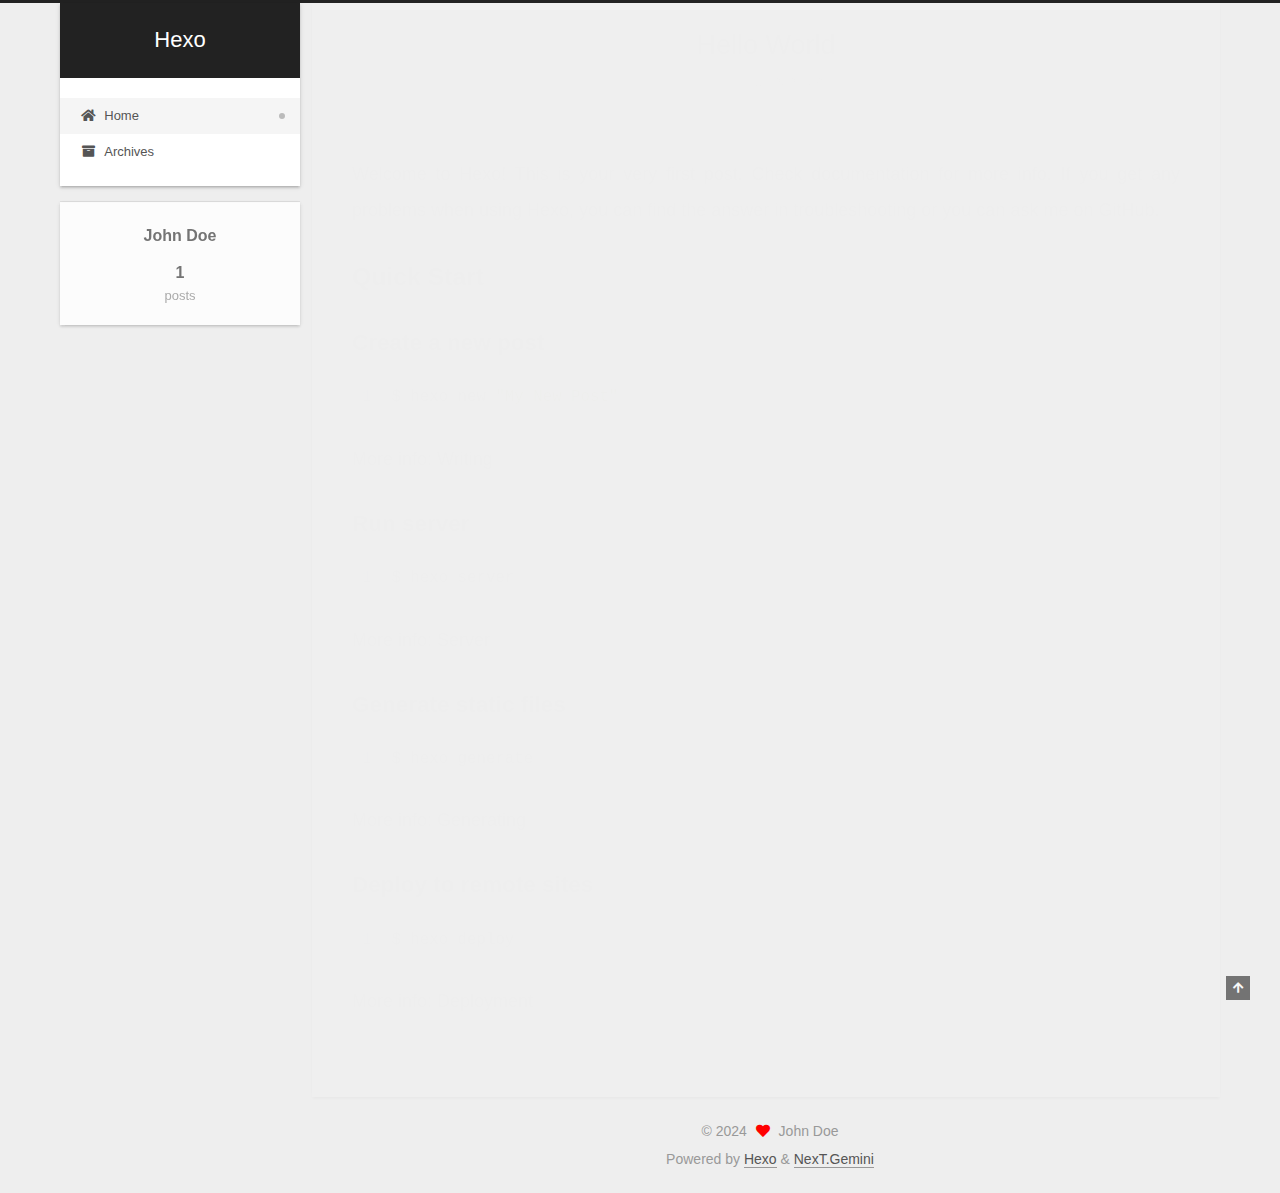
==== index.html @ 696be3f2 "Site updated: 2024-09-11 20:54:32" ====
<!DOCTYPE html>
<html lang="en">
<head>
  <meta charset="UTF-8">
<meta name="viewport" content="width=device-width, initial-scale=1, maximum-scale=2">
<meta name="theme-color" content="#222">
<meta name="generator" content="Hexo 7.3.0">
  <link rel="apple-touch-icon" sizes="180x180" href="/images/apple-touch-icon-next.png">
  <link rel="icon" type="image/png" sizes="32x32" href="/images/favicon-32x32-next.png">
  <link rel="icon" type="image/png" sizes="16x16" href="/images/favicon-16x16-next.png">
  <link rel="mask-icon" href="/images/logo.svg" color="#222">

<link rel="stylesheet" href="/css/main.css">


<link rel="stylesheet" href="/lib/font-awesome/css/all.min.css">

<script id="hexo-configurations">
    var NexT = window.NexT || {};
    var CONFIG = {"hostname":"example.com","root":"/","scheme":"Gemini","version":"7.8.0","exturl":false,"sidebar":{"position":"left","display":"post","padding":18,"offset":12,"onmobile":false},"copycode":{"enable":false,"show_result":false,"style":null},"back2top":{"enable":true,"sidebar":false,"scrollpercent":false},"bookmark":{"enable":false,"color":"#222","save":"auto"},"fancybox":false,"mediumzoom":false,"lazyload":false,"pangu":false,"comments":{"style":"tabs","active":null,"storage":true,"lazyload":false,"nav":null},"algolia":{"hits":{"per_page":10},"labels":{"input_placeholder":"Search for Posts","hits_empty":"We didn't find any results for the search: ${query}","hits_stats":"${hits} results found in ${time} ms"}},"localsearch":{"enable":false,"trigger":"auto","top_n_per_article":1,"unescape":false,"preload":false},"motion":{"enable":true,"async":false,"transition":{"post_block":"fadeIn","post_header":"slideDownIn","post_body":"slideDownIn","coll_header":"slideLeftIn","sidebar":"slideUpIn"}}};
  </script>

  <meta property="og:type" content="website">
<meta property="og:title" content="Hexo">
<meta property="og:url" content="http://example.com/index.html">
<meta property="og:site_name" content="Hexo">
<meta property="og:locale" content="en_US">
<meta property="article:author" content="John Doe">
<meta name="twitter:card" content="summary">

<link rel="canonical" href="http://example.com/">


<script id="page-configurations">
  // https://hexo.io/docs/variables.html
  CONFIG.page = {
    sidebar: "",
    isHome : true,
    isPost : false,
    lang   : 'en'
  };
</script>

  <title>Hexo</title>
  






  <noscript>
  <style>
  .use-motion .brand,
  .use-motion .menu-item,
  .sidebar-inner,
  .use-motion .post-block,
  .use-motion .pagination,
  .use-motion .comments,
  .use-motion .post-header,
  .use-motion .post-body,
  .use-motion .collection-header { opacity: initial; }

  .use-motion .site-title,
  .use-motion .site-subtitle {
    opacity: initial;
    top: initial;
  }

  .use-motion .logo-line-before i { left: initial; }
  .use-motion .logo-line-after i { right: initial; }
  </style>
</noscript>

</head>

<body itemscope itemtype="http://schema.org/WebPage">
  <div class="container use-motion">
    <div class="headband"></div>

    <header class="header" itemscope itemtype="http://schema.org/WPHeader">
      <div class="header-inner"><div class="site-brand-container">
  <div class="site-nav-toggle">
    <div class="toggle" aria-label="Toggle navigation bar">
      <span class="toggle-line toggle-line-first"></span>
      <span class="toggle-line toggle-line-middle"></span>
      <span class="toggle-line toggle-line-last"></span>
    </div>
  </div>

  <div class="site-meta">

    <a href="/" class="brand" rel="start">
      <span class="logo-line-before"><i></i></span>
      <h1 class="site-title">Hexo</h1>
      <span class="logo-line-after"><i></i></span>
    </a>
  </div>

  <div class="site-nav-right">
    <div class="toggle popup-trigger">
    </div>
  </div>
</div>




<nav class="site-nav">
  <ul id="menu" class="main-menu menu">
        <li class="menu-item menu-item-home">

    <a href="/" rel="section"><i class="fa fa-home fa-fw"></i>Home</a>

  </li>
        <li class="menu-item menu-item-archives">

    <a href="/archives/" rel="section"><i class="fa fa-archive fa-fw"></i>Archives</a>

  </li>
  </ul>
</nav>




</div>
    </header>

    
  <div class="back-to-top">
    <i class="fa fa-arrow-up"></i>
    <span>0%</span>
  </div>


    <main class="main">
      <div class="main-inner">
        <div class="content-wrap">
          

          <div class="content index posts-expand">
            
      
  
  
  <article itemscope itemtype="http://schema.org/Article" class="post-block" lang="en">
    <link itemprop="mainEntityOfPage" href="http://example.com/2024/09/11/hello-world/">

    <span hidden itemprop="author" itemscope itemtype="http://schema.org/Person">
      <meta itemprop="image" content="/images/avatar.gif">
      <meta itemprop="name" content="John Doe">
      <meta itemprop="description" content="">
    </span>

    <span hidden itemprop="publisher" itemscope itemtype="http://schema.org/Organization">
      <meta itemprop="name" content="Hexo">
    </span>
      <header class="post-header">
        <h2 class="post-title" itemprop="name headline">
          
            <a href="/2024/09/11/hello-world/" class="post-title-link" itemprop="url">Hello World</a>
        </h2>

        <div class="post-meta">
            <span class="post-meta-item">
              <span class="post-meta-item-icon">
                <i class="far fa-calendar"></i>
              </span>
              <span class="post-meta-item-text">Posted on</span>

              <time title="Created: 2024-09-11 19:58:13" itemprop="dateCreated datePublished" datetime="2024-09-11T19:58:13+08:00">2024-09-11</time>
            </span>

          

        </div>
      </header>

    
    
    
    <div class="post-body" itemprop="articleBody">

      
          <p>Welcome to <a target="_blank" rel="noopener" href="https://hexo.io/">Hexo</a>! This is your very first post. Check <a target="_blank" rel="noopener" href="https://hexo.io/docs/">documentation</a> for more info. If you get any problems when using Hexo, you can find the answer in <a target="_blank" rel="noopener" href="https://hexo.io/docs/troubleshooting.html">troubleshooting</a> or you can ask me on <a target="_blank" rel="noopener" href="https://github.com/hexojs/hexo/issues">GitHub</a>.</p>
<h2 id="Quick-Start"><a href="#Quick-Start" class="headerlink" title="Quick Start"></a>Quick Start</h2><h3 id="Create-a-new-post"><a href="#Create-a-new-post" class="headerlink" title="Create a new post"></a>Create a new post</h3><figure class="highlight bash"><table><tr><td class="gutter"><pre><span class="line">1</span><br></pre></td><td class="code"><pre><span class="line">$ hexo new <span class="string">&quot;My New Post&quot;</span></span><br></pre></td></tr></table></figure>

<p>More info: <a target="_blank" rel="noopener" href="https://hexo.io/docs/writing.html">Writing</a></p>
<h3 id="Run-server"><a href="#Run-server" class="headerlink" title="Run server"></a>Run server</h3><figure class="highlight bash"><table><tr><td class="gutter"><pre><span class="line">1</span><br></pre></td><td class="code"><pre><span class="line">$ hexo server</span><br></pre></td></tr></table></figure>

<p>More info: <a target="_blank" rel="noopener" href="https://hexo.io/docs/server.html">Server</a></p>
<h3 id="Generate-static-files"><a href="#Generate-static-files" class="headerlink" title="Generate static files"></a>Generate static files</h3><figure class="highlight bash"><table><tr><td class="gutter"><pre><span class="line">1</span><br></pre></td><td class="code"><pre><span class="line">$ hexo generate</span><br></pre></td></tr></table></figure>

<p>More info: <a target="_blank" rel="noopener" href="https://hexo.io/docs/generating.html">Generating</a></p>
<h3 id="Deploy-to-remote-sites"><a href="#Deploy-to-remote-sites" class="headerlink" title="Deploy to remote sites"></a>Deploy to remote sites</h3><figure class="highlight bash"><table><tr><td class="gutter"><pre><span class="line">1</span><br></pre></td><td class="code"><pre><span class="line">$ hexo deploy</span><br></pre></td></tr></table></figure>

<p>More info: <a target="_blank" rel="noopener" href="https://hexo.io/docs/one-command-deployment.html">Deployment</a></p>

      
    </div>

    
    
    
      <footer class="post-footer">
        <div class="post-eof"></div>
      </footer>
  </article>
  
  
  


  



          </div>
          

<script>
  window.addEventListener('tabs:register', () => {
    let { activeClass } = CONFIG.comments;
    if (CONFIG.comments.storage) {
      activeClass = localStorage.getItem('comments_active') || activeClass;
    }
    if (activeClass) {
      let activeTab = document.querySelector(`a[href="#comment-${activeClass}"]`);
      if (activeTab) {
        activeTab.click();
      }
    }
  });
  if (CONFIG.comments.storage) {
    window.addEventListener('tabs:click', event => {
      if (!event.target.matches('.tabs-comment .tab-content .tab-pane')) return;
      let commentClass = event.target.classList[1];
      localStorage.setItem('comments_active', commentClass);
    });
  }
</script>

        </div>
          
  
  <div class="toggle sidebar-toggle">
    <span class="toggle-line toggle-line-first"></span>
    <span class="toggle-line toggle-line-middle"></span>
    <span class="toggle-line toggle-line-last"></span>
  </div>

  <aside class="sidebar">
    <div class="sidebar-inner">

      <ul class="sidebar-nav motion-element">
        <li class="sidebar-nav-toc">
          Table of Contents
        </li>
        <li class="sidebar-nav-overview">
          Overview
        </li>
      </ul>

      <!--noindex-->
      <div class="post-toc-wrap sidebar-panel">
      </div>
      <!--/noindex-->

      <div class="site-overview-wrap sidebar-panel">
        <div class="site-author motion-element" itemprop="author" itemscope itemtype="http://schema.org/Person">
  <p class="site-author-name" itemprop="name">John Doe</p>
  <div class="site-description" itemprop="description"></div>
</div>
<div class="site-state-wrap motion-element">
  <nav class="site-state">
      <div class="site-state-item site-state-posts">
          <a href="/archives/">
        
          <span class="site-state-item-count">1</span>
          <span class="site-state-item-name">posts</span>
        </a>
      </div>
  </nav>
</div>



      </div>

    </div>
  </aside>
  <div id="sidebar-dimmer"></div>


      </div>
    </main>

    <footer class="footer">
      <div class="footer-inner">
        

        

<div class="copyright">
  
  &copy; 
  <span itemprop="copyrightYear">2024</span>
  <span class="with-love">
    <i class="fa fa-heart"></i>
  </span>
  <span class="author" itemprop="copyrightHolder">John Doe</span>
</div>
  <div class="powered-by">Powered by <a href="https://hexo.io/" class="theme-link" rel="noopener" target="_blank">Hexo</a> & <a href="https://theme-next.org/" class="theme-link" rel="noopener" target="_blank">NexT.Gemini</a>
  </div>

        








      </div>
    </footer>
  </div>

  
  <script src="/lib/anime.min.js"></script>
  <script src="/lib/velocity/velocity.min.js"></script>
  <script src="/lib/velocity/velocity.ui.min.js"></script>

<script src="/js/utils.js"></script>

<script src="/js/motion.js"></script>


<script src="/js/schemes/pisces.js"></script>


<script src="/js/next-boot.js"></script>




  















  

  

</body>
</html>
---- css/main.css ----
:root {
  --body-bg-color: #eee;
  --content-bg-color: #fff;
  --card-bg-color: #f5f5f5;
  --text-color: #555;
  --blockquote-color: #666;
  --link-color: #555;
  --link-hover-color: #222;
  --brand-color: #fff;
  --brand-hover-color: #fff;
  --table-row-odd-bg-color: #f9f9f9;
  --table-row-hover-bg-color: #f5f5f5;
  --menu-item-bg-color: #f5f5f5;
  --btn-default-bg: #fff;
  --btn-default-color: #555;
  --btn-default-border-color: #555;
  --btn-default-hover-bg: #222;
  --btn-default-hover-color: #fff;
  --btn-default-hover-border-color: #222;
}
html {
  line-height: 1.15; /* 1 */
  -webkit-text-size-adjust: 100%; /* 2 */
}
body {
  margin: 0;
}
main {
  display: block;
}
h1 {
  font-size: 2em;
  margin: 0.67em 0;
}
hr {
  box-sizing: content-box; /* 1 */
  height: 0; /* 1 */
  overflow: visible; /* 2 */
}
pre {
  font-family: monospace, monospace; /* 1 */
  font-size: 1em; /* 2 */
}
a {
  background: transparent;
}
abbr[title] {
  border-bottom: none; /* 1 */
  text-decoration: underline; /* 2 */
  text-decoration: underline dotted; /* 2 */
}
b,
strong {
  font-weight: bolder;
}
code,
kbd,
samp {
  font-family: monospace, monospace; /* 1 */
  font-size: 1em; /* 2 */
}
small {
  font-size: 80%;
}
sub,
sup {
  font-size: 75%;
  line-height: 0;
  position: relative;
  vertical-align: baseline;
}
sub {
  bottom: -0.25em;
}
sup {
  top: -0.5em;
}
img {
  border-style: none;
}
button,
input,
optgroup,
select,
textarea {
  font-family: inherit; /* 1 */
  font-size: 100%; /* 1 */
  line-height: 1.15; /* 1 */
  margin: 0; /* 2 */
}
button,
input {
/* 1 */
  overflow: visible;
}
button,
select {
/* 1 */
  text-transform: none;
}
button,
[type='button'],
[type='reset'],
[type='submit'] {
  -webkit-appearance: button;
}
button::-moz-focus-inner,
[type='button']::-moz-focus-inner,
[type='reset']::-moz-focus-inner,
[type='submit']::-moz-focus-inner {
  border-style: none;
  padding: 0;
}
button:-moz-focusring,
[type='button']:-moz-focusring,
[type='reset']:-moz-focusring,
[type='submit']:-moz-focusring {
  outline: 1px dotted ButtonText;
}
fieldset {
  padding: 0.35em 0.75em 0.625em;
}
legend {
  box-sizing: border-box; /* 1 */
  color: inherit; /* 2 */
  display: table; /* 1 */
  max-width: 100%; /* 1 */
  padding: 0; /* 3 */
  white-space: normal; /* 1 */
}
progress {
  vertical-align: baseline;
}
textarea {
  overflow: auto;
}
[type='checkbox'],
[type='radio'] {
  box-sizing: border-box; /* 1 */
  padding: 0; /* 2 */
}
[type='number']::-webkit-inner-spin-button,
[type='number']::-webkit-outer-spin-button {
  height: auto;
}
[type='search'] {
  outline-offset: -2px; /* 2 */
  -webkit-appearance: textfield; /* 1 */
}
[type='search']::-webkit-search-decoration {
  -webkit-appearance: none;
}
::-webkit-file-upload-button {
  font: inherit; /* 2 */
  -webkit-appearance: button; /* 1 */
}
details {
  display: block;
}
summary {
  display: list-item;
}
template {
  display: none;
}
[hidden] {
  display: none;
}
::selection {
  background: #262a30;
  color: #eee;
}
html,
body {
  height: 100%;
}
body {
  background: var(--body-bg-color);
  color: var(--text-color);
  font-family: 'Lato', "PingFang SC", "Microsoft YaHei", sans-serif;
  font-size: 1em;
  line-height: 2;
}
@media (max-width: 991px) {
  body {
    padding-left: 0 !important;
    padding-right: 0 !important;
  }
}
h1,
h2,
h3,
h4,
h5,
h6 {
  font-family: 'Lato', "PingFang SC", "Microsoft YaHei", sans-serif;
  font-weight: bold;
  line-height: 1.5;
  margin: 20px 0 15px;
}
h1 {
  font-size: 1.5em;
}
h2 {
  font-size: 1.375em;
}
h3 {
  font-size: 1.25em;
}
h4 {
  font-size: 1.125em;
}
h5 {
  font-size: 1em;
}
h6 {
  font-size: 0.875em;
}
p {
  margin: 0 0 20px 0;
}
a,
span.exturl {
  border-bottom: 1px solid #999;
  color: var(--link-color);
  outline: 0;
  text-decoration: none;
  overflow-wrap: break-word;
  word-wrap: break-word;
  cursor: pointer;
}
a:hover,
span.exturl:hover {
  border-bottom-color: var(--link-hover-color);
  color: var(--link-hover-color);
}
iframe,
img,
video {
  display: block;
  margin-left: auto;
  margin-right: auto;
  max-width: 100%;
}
hr {
  background-image: repeating-linear-gradient(-45deg, #ddd, #ddd 4px, transparent 4px, transparent 8px);
  border: 0;
  height: 3px;
  margin: 40px 0;
}
blockquote {
  border-left: 4px solid #ddd;
  color: var(--blockquote-color);
  margin: 0;
  padding: 0 15px;
}
blockquote cite::before {
  content: '-';
  padding: 0 5px;
}
dt {
  font-weight: bold;
}
dd {
  margin: 0;
  padding: 0;
}
kbd {
  background-color: #f5f5f5;
  background-image: linear-gradient(#eee, #fff, #eee);
  border: 1px solid #ccc;
  border-radius: 0.2em;
  box-shadow: 0.1em 0.1em 0.2em rgba(0,0,0,0.1);
  color: #555;
  font-family: inherit;
  padding: 0.1em 0.3em;
  white-space: nowrap;
}
.table-container {
  overflow: auto;
}
table {
  border-collapse: collapse;
  border-spacing: 0;
  font-size: 0.875em;
  margin: 0 0 20px 0;
  width: 100%;
}
tbody tr:nth-of-type(odd) {
  background: var(--table-row-odd-bg-color);
}
tbody tr:hover {
  background: var(--table-row-hover-bg-color);
}
caption,
th,
td {
  font-weight: normal;
  padding: 8px;
  vertical-align: middle;
}
th,
td {
  border: 1px solid #ddd;
  border-bottom: 3px solid #ddd;
}
th {
  font-weight: 700;
  padding-bottom: 10px;
}
td {
  border-bottom-width: 1px;
}
.btn {
  background: var(--btn-default-bg);
  border: 2px solid var(--btn-default-border-color);
  border-radius: 2px;
  color: var(--btn-default-color);
  display: inline-block;
  font-size: 0.875em;
  line-height: 2;
  padding: 0 20px;
  text-decoration: none;
  transition-property: background-color;
  transition-delay: 0s;
  transition-duration: 0.2s;
  transition-timing-function: ease-in-out;
}
.btn:hover {
  background: var(--btn-default-hover-bg);
  border-color: var(--btn-default-hover-border-color);
  color: var(--btn-default-hover-color);
}
.btn + .btn {
  margin: 0 0 8px 8px;
}
.btn .fa-fw {
  text-align: left;
  width: 1.285714285714286em;
}
.toggle {
  line-height: 0;
}
.toggle .toggle-line {
  background: #fff;
  display: inline-block;
  height: 2px;
  left: 0;
  position: relative;
  top: 0;
  transition: all 0.4s;
  vertical-align: top;
  width: 100%;
}
.toggle .toggle-line:not(:first-child) {
  margin-top: 3px;
}
.toggle.toggle-arrow .toggle-line-first {
  left: 50%;
  top: 2px;
  transform: rotate(45deg);
  width: 50%;
}
.toggle.toggle-arrow .toggle-line-middle {
  left: 2px;
  width: 90%;
}
.toggle.toggle-arrow .toggle-line-last {
  left: 50%;
  top: -2px;
  transform: rotate(-45deg);
  width: 50%;
}
.toggle.toggle-close .toggle-line-first {
  transform: rotate(-45deg);
  top: 5px;
}
.toggle.toggle-close .toggle-line-middle {
  opacity: 0;
}
.toggle.toggle-close .toggle-line-last {
  transform: rotate(45deg);
  top: -5px;
}
.highlight,
pre {
  background: #f7f7f7;
  color: #4d4d4c;
  line-height: 1.6;
  margin: 0 auto 20px;
}
pre,
code {
  font-family: consolas, Menlo, monospace, "PingFang SC", "Microsoft YaHei";
}
code {
  background: #eee;
  border-radius: 3px;
  color: #555;
  padding: 2px 4px;
  overflow-wrap: break-word;
  word-wrap: break-word;
}
.highlight *::selection {
  background: #d6d6d6;
}
.highlight pre {
  border: 0;
  margin: 0;
  padding: 10px 0;
}
.highlight table {
  border: 0;
  margin: 0;
  width: auto;
}
.highlight td {
  border: 0;
  padding: 0;
}
.highlight figcaption {
  background: #eff2f3;
  color: #4d4d4c;
  display: flex;
  font-size: 0.875em;
  justify-content: space-between;
  line-height: 1.2;
  padding: 0.5em;
}
.highlight figcaption a {
  color: #4d4d4c;
}
.highlight figcaption a:hover {
  border-bottom-color: #4d4d4c;
}
.highlight .gutter {
  -moz-user-select: none;
  -ms-user-select: none;
  -webkit-user-select: none;
  user-select: none;
}
.highlight .gutter pre {
  background: #eff2f3;
  color: #869194;
  padding-left: 10px;
  padding-right: 10px;
  text-align: right;
}
.highlight .code pre {
  background: #f7f7f7;
  padding-left: 10px;
  width: 100%;
}
.gist table {
  width: auto;
}
.gist table td {
  border: 0;
}
pre {
  overflow: auto;
  padding: 10px;
}
pre code {
  background: none;
  color: #4d4d4c;
  font-size: 0.875em;
  padding: 0;
  text-shadow: none;
}
pre .deletion {
  background: #fdd;
}
pre .addition {
  background: #dfd;
}
pre .meta {
  color: #eab700;
  -moz-user-select: none;
  -ms-user-select: none;
  -webkit-user-select: none;
  user-select: none;
}
pre .comment {
  color: #8e908c;
}
pre .variable,
pre .attribute,
pre .tag,
pre .name,
pre .regexp,
pre .ruby .constant,
pre .xml .tag .title,
pre .xml .pi,
pre .xml .doctype,
pre .html .doctype,
pre .css .id,
pre .css .class,
pre .css .pseudo {
  color: #c82829;
}
pre .number,
pre .preprocessor,
pre .built_in,
pre .builtin-name,
pre .literal,
pre .params,
pre .constant,
pre .command {
  color: #f5871f;
}
pre .ruby .class .title,
pre .css .rules .attribute,
pre .string,
pre .symbol,
pre .value,
pre .inheritance,
pre .header,
pre .ruby .symbol,
pre .xml .cdata,
pre .special,
pre .formula {
  color: #718c00;
}
pre .title,
pre .css .hexcolor {
  color: #3e999f;
}
pre .function,
pre .python .decorator,
pre .python .title,
pre .ruby .function .title,
pre .ruby .title .keyword,
pre .perl .sub,
pre .javascript .title,
pre .coffeescript .title {
  color: #4271ae;
}
pre .keyword,
pre .javascript .function {
  color: #8959a8;
}
.blockquote-center {
  border-left: none;
  margin: 40px 0;
  padding: 0;
  position: relative;
  text-align: center;
}
.blockquote-center .fa {
  display: block;
  opacity: 0.6;
  position: absolute;
  width: 100%;
}
.blockquote-center .fa-quote-left {
  border-top: 1px solid #ccc;
  text-align: left;
  top: -20px;
}
.blockquote-center .fa-quote-right {
  border-bottom: 1px solid #ccc;
  text-align: right;
  bottom: -20px;
}
.blockquote-center p,
.blockquote-center div {
  text-align: center;
}
.post-body .group-picture img {
  margin: 0 auto;
  padding: 0 3px;
}
.group-picture-row {
  margin-bottom: 6px;
  overflow: hidden;
}
.group-picture-column {
  float: left;
  margin-bottom: 10px;
}
.post-body .label {
  color: #555;
  display: inline;
  padding: 0 2px;
}
.post-body .label.default {
  background: #f0f0f0;
}
.post-body .label.primary {
  background: #efe6f7;
}
.post-body .label.info {
  background: #e5f2f8;
}
.post-body .label.success {
  background: #e7f4e9;
}
.post-body .label.warning {
  background: #fcf6e1;
}
.post-body .label.danger {
  background: #fae8eb;
}
.post-body .tabs {
  margin-bottom: 20px;
}
.post-body .tabs,
.tabs-comment {
  display: block;
  padding-top: 10px;
  position: relative;
}
.post-body .tabs ul.nav-tabs,
.tabs-comment ul.nav-tabs {
  display: flex;
  flex-wrap: wrap;
  margin: 0;
  margin-bottom: -1px;
  padding: 0;
}
@media (max-width: 413px) {
  .post-body .tabs ul.nav-tabs,
  .tabs-comment ul.nav-tabs {
    display: block;
    margin-bottom: 5px;
  }
}
.post-body .tabs ul.nav-tabs li.tab,
.tabs-comment ul.nav-tabs li.tab {
  border-bottom: 1px solid #ddd;
  border-left: 1px solid transparent;
  border-right: 1px solid transparent;
  border-top: 3px solid transparent;
  flex-grow: 1;
  list-style-type: none;
  border-radius: 0 0 0 0;
}
@media (max-width: 413px) {
  .post-body .tabs ul.nav-tabs li.tab,
  .tabs-comment ul.nav-tabs li.tab {
    border-bottom: 1px solid transparent;
    border-left: 3px solid transparent;
    border-right: 1px solid transparent;
    border-top: 1px solid transparent;
  }
}
@media (max-width: 413px) {
  .post-body .tabs ul.nav-tabs li.tab,
  .tabs-comment ul.nav-tabs li.tab {
    border-radius: 0;
  }
}
.post-body .tabs ul.nav-tabs li.tab a,
.tabs-comment ul.nav-tabs li.tab a {
  border-bottom: initial;
  display: block;
  line-height: 1.8;
  outline: 0;
  padding: 0.25em 0.75em;
  text-align: center;
  transition-delay: 0s;
  transition-duration: 0.2s;
  transition-timing-function: ease-out;
}
.post-body .tabs ul.nav-tabs li.tab a i,
.tabs-comment ul.nav-tabs li.tab a i {
  width: 1.285714285714286em;
}
.post-body .tabs ul.nav-tabs li.tab.active,
.tabs-comment ul.nav-tabs li.tab.active {
  border-bottom: 1px solid transparent;
  border-left: 1px solid #ddd;
  border-right: 1px solid #ddd;
  border-top: 3px solid #fc6423;
}
@media (max-width: 413px) {
  .post-body .tabs ul.nav-tabs li.tab.active,
  .tabs-comment ul.nav-tabs li.tab.active {
    border-bottom: 1px solid #ddd;
    border-left: 3px solid #fc6423;
    border-right: 1px solid #ddd;
    border-top: 1px solid #ddd;
  }
}
.post-body .tabs ul.nav-tabs li.tab.active a,
.tabs-comment ul.nav-tabs li.tab.active a {
  color: var(--link-color);
  cursor: default;
}
.post-body .tabs .tab-content .tab-pane,
.tabs-comment .tab-content .tab-pane {
  border: 1px solid #ddd;
  border-top: 0;
  padding: 20px 20px 0 20px;
  border-radius: 0;
}
.post-body .tabs .tab-content .tab-pane:not(.active),
.tabs-comment .tab-content .tab-pane:not(.active) {
  display: none;
}
.post-body .tabs .tab-content .tab-pane.active,
.tabs-comment .tab-content .tab-pane.active {
  display: block;
}
.post-body .tabs .tab-content .tab-pane.active:nth-of-type(1),
.tabs-comment .tab-content .tab-pane.active:nth-of-type(1) {
  border-radius: 0 0 0 0;
}
@media (max-width: 413px) {
  .post-body .tabs .tab-content .tab-pane.active:nth-of-type(1),
  .tabs-comment .tab-content .tab-pane.active:nth-of-type(1) {
    border-radius: 0;
  }
}
.post-body .note {
  border-radius: 3px;
  margin-bottom: 20px;
  padding: 1em;
  position: relative;
  border: 1px solid #eee;
  border-left-width: 5px;
}
.post-body .note h2,
.post-body .note h3,
.post-body .note h4,
.post-body .note h5,
.post-body .note h6 {
  margin-top: 0;
  border-bottom: initial;
  margin-bottom: 0;
  padding-top: 0;
}
.post-body .note p:first-child,
.post-body .note ul:first-child,
.post-body .note ol:first-child,
.post-body .note table:first-child,
.post-body .note pre:first-child,
.post-body .note blockquote:first-child,
.post-body .note img:first-child {
  margin-top: 0;
}
.post-body .note p:last-child,
.post-body .note ul:last-child,
.post-body .note ol:last-child,
.post-body .note table:last-child,
.post-body .note pre:last-child,
.post-body .note blockquote:last-child,
.post-body .note img:last-child {
  margin-bottom: 0;
}
.post-body .note.default {
  border-left-color: #777;
}
.post-body .note.default h2,
.post-body .note.default h3,
.post-body .note.default h4,
.post-body .note.default h5,
.post-body .note.default h6 {
  color: #777;
}
.post-body .note.primary {
  border-left-color: #6f42c1;
}
.post-body .note.primary h2,
.post-body .note.primary h3,
.post-body .note.primary h4,
.post-body .note.primary h5,
.post-body .note.primary h6 {
  color: #6f42c1;
}
.post-body .note.info {
  border-left-color: #428bca;
}
.post-body .note.info h2,
.post-body .note.info h3,
.post-body .note.info h4,
.post-body .note.info h5,
.post-body .note.info h6 {
  color: #428bca;
}
.post-body .note.success {
  border-left-color: #5cb85c;
}
.post-body .note.success h2,
.post-body .note.success h3,
.post-body .note.success h4,
.post-body .note.success h5,
.post-body .note.success h6 {
  color: #5cb85c;
}
.post-body .note.warning {
  border-left-color: #f0ad4e;
}
.post-body .note.warning h2,
.post-body .note.warning h3,
.post-body .note.warning h4,
.post-body .note.warning h5,
.post-body .note.warning h6 {
  color: #f0ad4e;
}
.post-body .note.danger {
  border-left-color: #d9534f;
}
.post-body .note.danger h2,
.post-body .note.danger h3,
.post-body .note.danger h4,
.post-body .note.danger h5,
.post-body .note.danger h6 {
  color: #d9534f;
}
.pagination .prev,
.pagination .next,
.pagination .page-number,
.pagination .space {
  display: inline-block;
  margin: 0 10px;
  padding: 0 11px;
  position: relative;
  top: -1px;
}
@media (max-width: 767px) {
  .pagination .prev,
  .pagination .next,
  .pagination .page-number,
  .pagination .space {
    margin: 0 5px;
  }
}
.pagination {
  border-top: 1px solid #eee;
  margin: 120px 0 0;
  text-align: center;
}
.pagination .prev,
.pagination .next,
.pagination .page-number {
  border-bottom: 0;
  border-top: 1px solid #eee;
  transition-property: border-color;
  transition-delay: 0s;
  transition-duration: 0.2s;
  transition-timing-function: ease-in-out;
}
.pagination .prev:hover,
.pagination .next:hover,
.pagination .page-number:hover {
  border-top-color: #222;
}
.pagination .space {
  margin: 0;
  padding: 0;
}
.pagination .prev {
  margin-left: 0;
}
.pagination .next {
  margin-right: 0;
}
.pagination .page-number.current {
  background: #ccc;
  border-top-color: #ccc;
  color: #fff;
}
@media (max-width: 767px) {
  .pagination {
    border-top: none;
  }
  .pagination .prev,
  .pagination .next,
  .pagination .page-number {
    border-bottom: 1px solid #eee;
    border-top: 0;
    margin-bottom: 10px;
    padding: 0 10px;
  }
  .pagination .prev:hover,
  .pagination .next:hover,
  .pagination .page-number:hover {
    border-bottom-color: #222;
  }
}
.comments {
  margin-top: 60px;
  overflow: hidden;
}
.comment-button-group {
  display: flex;
  flex-wrap: wrap-reverse;
  justify-content: center;
  margin: 1em 0;
}
.comment-button-group .comment-button {
  margin: 0.1em 0.2em;
}
.comment-button-group .comment-button.active {
  background: var(--btn-default-hover-bg);
  border-color: var(--btn-default-hover-border-color);
  color: var(--btn-default-hover-color);
}
.comment-position {
  display: none;
}
.comment-position.active {
  display: block;
}
.tabs-comment {
  background: var(--content-bg-color);
  margin-top: 4em;
  padding-top: 0;
}
.tabs-comment .comments {
  border: 0;
  box-shadow: none;
  margin-top: 0;
  padding-top: 0;
}
.container {
  min-height: 100%;
  position: relative;
}
.main-inner {
  margin: 0 auto;
  width: calc(100% - 20px);
}
@media (min-width: 1200px) {
  .main-inner {
    width: 1160px;
  }
}
@media (min-width: 1600px) {
  .main-inner {
    width: 73%;
  }
}
@media (max-width: 767px) {
  .content-wrap {
    padding: 0 20px;
  }
}
.header {
  background: transparent;
}
.header-inner {
  margin: 0 auto;
  width: calc(100% - 20px);
}
@media (min-width: 1200px) {
  .header-inner {
    width: 1160px;
  }
}
@media (min-width: 1600px) {
  .header-inner {
    width: 73%;
  }
}
.site-brand-container {
  display: flex;
  flex-shrink: 0;
  padding: 0 10px;
}
.headband {
  background: #222;
  height: 3px;
}
.site-meta {
  flex-grow: 1;
  text-align: center;
}
@media (max-width: 767px) {
  .site-meta {
    text-align: center;
  }
}
.brand {
  border-bottom: none;
  color: var(--brand-color);
  display: inline-block;
  line-height: 1.375em;
  padding: 0 40px;
  position: relative;
}
.brand:hover {
  color: var(--brand-hover-color);
}
.site-title {
  font-family: 'Lato', "PingFang SC", "Microsoft YaHei", sans-serif;
  font-size: 1.375em;
  font-weight: normal;
  margin: 0;
}
.site-subtitle {
  color: #ddd;
  font-size: 0.8125em;
  margin: 10px 0;
}
.use-motion .brand {
  opacity: 0;
}
.use-motion .site-title,
.use-motion .site-subtitle,
.use-motion .custom-logo-image {
  opacity: 0;
  position: relative;
  top: -10px;
}
.site-nav-toggle,
.site-nav-right {
  display: none;
}
@media (max-width: 767px) {
  .site-nav-toggle,
  .site-nav-right {
    display: flex;
    flex-direction: column;
    justify-content: center;
  }
}
.site-nav-toggle .toggle,
.site-nav-right .toggle {
  color: var(--text-color);
  padding: 10px;
  width: 22px;
}
.site-nav-toggle .toggle .toggle-line,
.site-nav-right .toggle .toggle-line {
  background: var(--text-color);
  border-radius: 1px;
}
.site-nav {
  display: block;
}
@media (max-width: 767px) {
  .site-nav {
    clear: both;
    display: none;
  }
}
.site-nav.site-nav-on {
  display: block;
}
.menu {
  margin-top: 20px;
  padding-left: 0;
  text-align: center;
}
.menu-item {
  display: inline-block;
  list-style: none;
  margin: 0 10px;
}
@media (max-width: 767px) {
  .menu-item {
    display: block;
    margin-top: 10px;
  }
  .menu-item.menu-item-search {
    display: none;
  }
}
.menu-item a,
.menu-item span.exturl {
  border-bottom: 0;
  display: block;
  font-size: 0.8125em;
  transition-property: border-color;
  transition-delay: 0s;
  transition-duration: 0.2s;
  transition-timing-function: ease-in-out;
}
@media (hover: none) {
  .menu-item a:hover,
  .menu-item span.exturl:hover {
    border-bottom-color: transparent !important;
  }
}
.menu-item .fa,
.menu-item .fab,
.menu-item .far,
.menu-item .fas {
  margin-right: 8px;
}
.menu-item .badge {
  display: inline-block;
  font-weight: bold;
  line-height: 1;
  margin-left: 0.35em;
  margin-top: 0.35em;
  text-align: center;
  white-space: nowrap;
}
@media (max-width: 767px) {
  .menu-item .badge {
    float: right;
    margin-left: 0;
  }
}
.menu-item-active a,
.menu .menu-item a:hover,
.menu .menu-item span.exturl:hover {
  background: var(--menu-item-bg-color);
}
.use-motion .menu-item {
  opacity: 0;
}
.sidebar {
  background: #222;
  bottom: 0;
  box-shadow: inset 0 2px 6px #000;
  position: fixed;
  top: 0;
}
@media (max-width: 991px) {
  .sidebar {
    display: none;
  }
}
.sidebar-inner {
  color: #999;
  padding: 18px 10px;
  text-align: center;
}
.cc-license {
  margin-top: 10px;
  text-align: center;
}
.cc-license .cc-opacity {
  border-bottom: none;
  opacity: 0.7;
}
.cc-license .cc-opacity:hover {
  opacity: 0.9;
}
.cc-license img {
  display: inline-block;
}
.site-author-image {
  border: 1px solid #eee;
  display: block;
  margin: 0 auto;
  max-width: 120px;
  padding: 2px;
}
.site-author-name {
  color: var(--text-color);
  font-weight: 600;
  margin: 0;
  text-align: center;
}
.site-description {
  color: #999;
  font-size: 0.8125em;
  margin-top: 0;
  text-align: center;
}
.links-of-author {
  margin-top: 15px;
}
.links-of-author a,
.links-of-author span.exturl {
  border-bottom-color: #555;
  display: inline-block;
  font-size: 0.8125em;
  margin-bottom: 10px;
  margin-right: 10px;
  vertical-align: middle;
}
.links-of-author a::before,
.links-of-author span.exturl::before {
  background: #8effe0;
  border-radius: 50%;
  content: ' ';
  display: inline-block;
  height: 4px;
  margin-right: 3px;
  vertical-align: middle;
  width: 4px;
}
.sidebar-button {
  margin-top: 15px;
}
.sidebar-button a {
  border: 1px solid #fc6423;
  border-radius: 4px;
  color: #fc6423;
  display: inline-block;
  padding: 0 15px;
}
.sidebar-button a .fa,
.sidebar-button a .fab,
.sidebar-button a .far,
.sidebar-button a .fas {
  margin-right: 5px;
}
.sidebar-button a:hover {
  background: #fc6423;
  border: 1px solid #fc6423;
  color: #fff;
}
.sidebar-button a:hover .fa,
.sidebar-button a:hover .fab,
.sidebar-button a:hover .far,
.sidebar-button a:hover .fas {
  color: #fff;
}
.links-of-blogroll {
  font-size: 0.8125em;
  margin-top: 10px;
}
.links-of-blogroll-title {
  font-size: 0.875em;
  font-weight: 600;
  margin-top: 0;
}
.links-of-blogroll-list {
  list-style: none;
  margin: 0;
  padding: 0;
}
#sidebar-dimmer {
  display: none;
}
@media (max-width: 767px) {
  #sidebar-dimmer {
    background: #000;
    display: block;
    height: 100%;
    left: 100%;
    opacity: 0;
    position: fixed;
    top: 0;
    width: 100%;
    z-index: 1100;
  }
  .sidebar-active + #sidebar-dimmer {
    opacity: 0.7;
    transform: translateX(-100%);
    transition: opacity 0.5s;
  }
}
.sidebar-nav {
  margin: 0;
  padding-bottom: 20px;
  padding-left: 0;
}
.sidebar-nav li {
  border-bottom: 1px solid transparent;
  color: var(--text-color);
  cursor: pointer;
  display: inline-block;
  font-size: 0.875em;
}
.sidebar-nav li.sidebar-nav-overview {
  margin-left: 10px;
}
.sidebar-nav li:hover {
  color: #fc6423;
}
.sidebar-nav .sidebar-nav-active {
  border-bottom-color: #fc6423;
  color: #fc6423;
}
.sidebar-nav .sidebar-nav-active:hover {
  color: #fc6423;
}
.sidebar-panel {
  display: none;
  overflow-x: hidden;
  overflow-y: auto;
}
.sidebar-panel-active {
  display: block;
}
.sidebar-toggle {
  background: #222;
  bottom: 45px;
  cursor: pointer;
  height: 14px;
  left: 30px;
  padding: 5px;
  position: fixed;
  width: 14px;
  z-index: 1300;
}
@media (max-width: 991px) {
  .sidebar-toggle {
    left: 20px;
    opacity: 0.8;
    display: none;
  }
}
.sidebar-toggle:hover .toggle-line {
  background: #fc6423;
}
.post-toc {
  font-size: 0.875em;
}
.post-toc ol {
  list-style: none;
  margin: 0;
  padding: 0 2px 5px 10px;
  text-align: left;
}
.post-toc ol > ol {
  padding-left: 0;
}
.post-toc ol a {
  transition-property: all;
  transition-delay: 0s;
  transition-duration: 0.2s;
  transition-timing-function: ease-in-out;
}
.post-toc .nav-item {
  line-height: 1.8;
  overflow: hidden;
  text-overflow: ellipsis;
  white-space: nowrap;
}
.post-toc .nav .nav-child {
  display: none;
}
.post-toc .nav .active > .nav-child {
  display: block;
}
.post-toc .nav .active-current > .nav-child {
  display: block;
}
.post-toc .nav .active-current > .nav-child > .nav-item {
  display: block;
}
.post-toc .nav .active > a {
  border-bottom-color: #fc6423;
  color: #fc6423;
}
.post-toc .nav .active-current > a {
  color: #fc6423;
}
.post-toc .nav .active-current > a:hover {
  color: #fc6423;
}
.site-state {
  display: flex;
  justify-content: center;
  line-height: 1.4;
  margin-top: 10px;
  overflow: hidden;
  text-align: center;
  white-space: nowrap;
}
.site-state-item {
  padding: 0 15px;
}
.site-state-item:not(:first-child) {
  border-left: 1px solid #eee;
}
.site-state-item a {
  border-bottom: none;
}
.site-state-item-count {
  display: block;
  font-size: 1em;
  font-weight: 600;
  text-align: center;
}
.site-state-item-name {
  color: #999;
  font-size: 0.8125em;
}
.footer {
  color: #999;
  font-size: 0.875em;
  padding: 20px 0;
}
.footer.footer-fixed {
  bottom: 0;
  left: 0;
  position: absolute;
  right: 0;
}
.footer-inner {
  box-sizing: border-box;
  margin: 0 auto;
  text-align: center;
  width: calc(100% - 20px);
}
@media (min-width: 1200px) {
  .footer-inner {
    width: 1160px;
  }
}
@media (min-width: 1600px) {
  .footer-inner {
    width: 73%;
  }
}
.languages {
  display: inline-block;
  font-size: 1.125em;
  position: relative;
}
.languages .lang-select-label span {
  margin: 0 0.5em;
}
.languages .lang-select {
  height: 100%;
  left: 0;
  opacity: 0;
  position: absolute;
  top: 0;
  width: 100%;
}
.with-love {
  color: #ff0000;
  display: inline-block;
  margin: 0 5px;
}
.powered-by,
.theme-info {
  display: inline-block;
}
@-moz-keyframes iconAnimate {
  0%, 100% {
    transform: scale(1);
  }
  10%, 30% {
    transform: scale(0.9);
  }
  20%, 40%, 60%, 80% {
    transform: scale(1.1);
  }
  50%, 70% {
    transform: scale(1.1);
  }
}
@-webkit-keyframes iconAnimate {
  0%, 100% {
    transform: scale(1);
  }
  10%, 30% {
    transform: scale(0.9);
  }
  20%, 40%, 60%, 80% {
    transform: scale(1.1);
  }
  50%, 70% {
    transform: scale(1.1);
  }
}
@-o-keyframes iconAnimate {
  0%, 100% {
    transform: scale(1);
  }
  10%, 30% {
    transform: scale(0.9);
  }
  20%, 40%, 60%, 80% {
    transform: scale(1.1);
  }
  50%, 70% {
    transform: scale(1.1);
  }
}
@keyframes iconAnimate {
  0%, 100% {
    transform: scale(1);
  }
  10%, 30% {
    transform: scale(0.9);
  }
  20%, 40%, 60%, 80% {
    transform: scale(1.1);
  }
  50%, 70% {
    transform: scale(1.1);
  }
}
.back-to-top {
  font-size: 12px;
  text-align: center;
  transition-delay: 0s;
  transition-duration: 0.2s;
  transition-timing-function: ease-in-out;
}
.back-to-top {
  background: #222;
  bottom: -100px;
  box-sizing: border-box;
  color: #fff;
  cursor: pointer;
  left: 30px;
  opacity: 0.6;
  padding: 0 6px;
  position: fixed;
  transition-property: bottom;
  z-index: 1300;
  width: 24px;
}
.back-to-top span {
  display: none;
}
.back-to-top:hover {
  color: #fc6423;
}
.back-to-top.back-to-top-on {
  bottom: 30px;
}
@media (max-width: 991px) {
  .back-to-top {
    left: 20px;
    opacity: 0.8;
  }
}
.post-body {
  font-family: 'Lato', "PingFang SC", "Microsoft YaHei", sans-serif;
  overflow-wrap: break-word;
  word-wrap: break-word;
}
@media (min-width: 1200px) {
  .post-body {
    font-size: 1.125em;
  }
}
.post-body .exturl .fa {
  font-size: 0.875em;
  margin-left: 4px;
}
.post-body .image-caption,
.post-body .figure .caption {
  color: #999;
  font-size: 0.875em;
  font-weight: bold;
  line-height: 1;
  margin: -20px auto 15px;
  text-align: center;
}
.post-sticky-flag {
  display: inline-block;
  transform: rotate(30deg);
}
.post-button {
  margin-top: 40px;
  text-align: center;
}
.use-motion .post-block,
.use-motion .pagination,
.use-motion .comments {
  opacity: 0;
}
.use-motion .post-header {
  opacity: 0;
}
.use-motion .post-body {
  opacity: 0;
}
.use-motion .collection-header {
  opacity: 0;
}
.posts-collapse {
  margin-left: 35px;
  position: relative;
}
@media (max-width: 767px) {
  .posts-collapse {
    margin-left: 0px;
    margin-right: 0px;
  }
}
.posts-collapse .collection-title {
  font-size: 1.125em;
  position: relative;
}
.posts-collapse .collection-title::before {
  background: #999;
  border: 1px solid #fff;
  border-radius: 50%;
  content: ' ';
  height: 10px;
  left: 0;
  margin-left: -6px;
  margin-top: -4px;
  position: absolute;
  top: 50%;
  width: 10px;
}
.posts-collapse .collection-year {
  font-size: 1.5em;
  font-weight: bold;
  margin: 60px 0;
  position: relative;
}
.posts-collapse .collection-year::before {
  background: #bbb;
  border-radius: 50%;
  content: ' ';
  height: 8px;
  left: 0;
  margin-left: -4px;
  margin-top: -4px;
  position: absolute;
  top: 50%;
  width: 8px;
}
.posts-collapse .collection-header {
  display: block;
  margin: 0 0 0 20px;
}
.posts-collapse .collection-header small {
  color: #bbb;
  margin-left: 5px;
}
.posts-collapse .post-header {
  border-bottom: 1px dashed #ccc;
  margin: 30px 0;
  padding-left: 15px;
  position: relative;
  transition-property: border;
  transition-delay: 0s;
  transition-duration: 0.2s;
  transition-timing-function: ease-in-out;
}
.posts-collapse .post-header::before {
  background: #bbb;
  border: 1px solid #fff;
  border-radius: 50%;
  content: ' ';
  height: 6px;
  left: 0;
  margin-left: -4px;
  position: absolute;
  top: 0.75em;
  transition-property: background;
  width: 6px;
  transition-delay: 0s;
  transition-duration: 0.2s;
  transition-timing-function: ease-in-out;
}
.posts-collapse .post-header:hover {
  border-bottom-color: #666;
}
.posts-collapse .post-header:hover::before {
  background: #222;
}
.posts-collapse .post-meta {
  display: inline;
  font-size: 0.75em;
  margin-right: 10px;
}
.posts-collapse .post-title {
  display: inline;
}
.posts-collapse .post-title a,
.posts-collapse .post-title span.exturl {
  border-bottom: none;
  color: var(--link-color);
}
.posts-collapse .post-title .fa-external-link-alt {
  font-size: 0.875em;
  margin-left: 5px;
}
.posts-collapse::before {
  background: #f5f5f5;
  content: ' ';
  height: 100%;
  left: 0;
  margin-left: -2px;
  position: absolute;
  top: 1.25em;
  width: 4px;
}
.post-eof {
  background: #ccc;
  height: 1px;
  margin: 80px auto 60px;
  text-align: center;
  width: 8%;
}
.post-block:last-of-type .post-eof {
  display: none;
}
.content {
  padding-top: 40px;
}
@media (min-width: 992px) {
  .post-body {
    text-align: justify;
  }
}
@media (max-width: 991px) {
  .post-body {
    text-align: justify;
  }
}
.post-body h1,
.post-body h2,
.post-body h3,
.post-body h4,
.post-body h5,
.post-body h6 {
  padding-top: 10px;
}
.post-body h1 .header-anchor,
.post-body h2 .header-anchor,
.post-body h3 .header-anchor,
.post-body h4 .header-anchor,
.post-body h5 .header-anchor,
.post-body h6 .header-anchor {
  border-bottom-style: none;
  color: #ccc;
  float: right;
  margin-left: 10px;
  visibility: hidden;
}
.post-body h1 .header-anchor:hover,
.post-body h2 .header-anchor:hover,
.post-body h3 .header-anchor:hover,
.post-body h4 .header-anchor:hover,
.post-body h5 .header-anchor:hover,
.post-body h6 .header-anchor:hover {
  color: inherit;
}
.post-body h1:hover .header-anchor,
.post-body h2:hover .header-anchor,
.post-body h3:hover .header-anchor,
.post-body h4:hover .header-anchor,
.post-body h5:hover .header-anchor,
.post-body h6:hover .header-anchor {
  visibility: visible;
}
.post-body iframe,
.post-body img,
.post-body video {
  margin-bottom: 20px;
}
.post-body .video-container {
  height: 0;
  margin-bottom: 20px;
  overflow: hidden;
  padding-top: 75%;
  position: relative;
  width: 100%;
}
.post-body .video-container iframe,
.post-body .video-container object,
.post-body .video-container embed {
  height: 100%;
  left: 0;
  margin: 0;
  position: absolute;
  top: 0;
  width: 100%;
}
.post-gallery {
  align-items: center;
  display: grid;
  grid-gap: 10px;
  grid-template-columns: 1fr 1fr 1fr;
  margin-bottom: 20px;
}
@media (max-width: 767px) {
  .post-gallery {
    grid-template-columns: 1fr 1fr;
  }
}
.post-gallery a {
  border: 0;
}
.post-gallery img {
  margin: 0;
}
.posts-expand .post-header {
  font-size: 1.125em;
}
.posts-expand .post-title {
  font-size: 1.5em;
  font-weight: normal;
  margin: initial;
  text-align: center;
  overflow-wrap: break-word;
  word-wrap: break-word;
}
.posts-expand .post-title-link {
  border-bottom: none;
  color: var(--link-color);
  display: inline-block;
  position: relative;
  vertical-align: top;
}
.posts-expand .post-title-link::before {
  background: var(--link-color);
  bottom: 0;
  content: '';
  height: 2px;
  left: 0;
  position: absolute;
  transform: scaleX(0);
  visibility: hidden;
  width: 100%;
  transition-delay: 0s;
  transition-duration: 0.2s;
  transition-timing-function: ease-in-out;
}
.posts-expand .post-title-link:hover::before {
  transform: scaleX(1);
  visibility: visible;
}
.posts-expand .post-title-link .fa-external-link-alt {
  font-size: 0.875em;
  margin-left: 5px;
}
.posts-expand .post-meta {
  color: #999;
  font-family: 'Lato', "PingFang SC", "Microsoft YaHei", sans-serif;
  font-size: 0.75em;
  margin: 3px 0 60px 0;
  text-align: center;
}
.posts-expand .post-meta .post-description {
  font-size: 0.875em;
  margin-top: 2px;
}
.posts-expand .post-meta time {
  border-bottom: 1px dashed #999;
  cursor: pointer;
}
.post-meta .post-meta-item + .post-meta-item::before {
  content: '|';
  margin: 0 0.5em;
}
.post-meta-divider {
  margin: 0 0.5em;
}
.post-meta-item-icon {
  margin-right: 3px;
}
@media (max-width: 991px) {
  .post-meta-item-icon {
    display: inline-block;
  }
}
@media (max-width: 991px) {
  .post-meta-item-text {
    display: none;
  }
}
.post-nav {
  border-top: 1px solid #eee;
  display: flex;
  justify-content: space-between;
  margin-top: 15px;
  padding: 10px 5px 0;
}
.post-nav-item {
  flex: 1;
}
.post-nav-item a {
  border-bottom: none;
  display: block;
  font-size: 0.875em;
  line-height: 1.6;
  position: relative;
}
.post-nav-item a:active {
  top: 2px;
}
.post-nav-item .fa {
  font-size: 0.75em;
}
.post-nav-item:first-child {
  margin-right: 15px;
}
.post-nav-item:first-child .fa {
  margin-right: 5px;
}
.post-nav-item:last-child {
  margin-left: 15px;
  text-align: right;
}
.post-nav-item:last-child .fa {
  margin-left: 5px;
}
.rtl.post-body p,
.rtl.post-body a,
.rtl.post-body h1,
.rtl.post-body h2,
.rtl.post-body h3,
.rtl.post-body h4,
.rtl.post-body h5,
.rtl.post-body h6,
.rtl.post-body li,
.rtl.post-body ul,
.rtl.post-body ol {
  direction: rtl;
  font-family: UKIJ Ekran;
}
.rtl.post-title {
  font-family: UKIJ Ekran;
}
.post-tags {
  margin-top: 40px;
  text-align: center;
}
.post-tags a {
  display: inline-block;
  font-size: 0.8125em;
}
.post-tags a:not(:last-child) {
  margin-right: 10px;
}
.post-widgets {
  border-top: 1px solid #eee;
  margin-top: 15px;
  text-align: center;
}
.wp_rating {
  height: 20px;
  line-height: 20px;
  margin-top: 10px;
  padding-top: 6px;
  text-align: center;
}
.social-like {
  display: flex;
  font-size: 0.875em;
  justify-content: center;
  text-align: center;
}
.reward-container {
  margin: 20px auto;
  padding: 10px 0;
  text-align: center;
  width: 90%;
}
.reward-container button {
  background: transparent;
  border: 1px solid #fc6423;
  border-radius: 0;
  color: #fc6423;
  cursor: pointer;
  line-height: 2;
  outline: 0;
  padding: 0 15px;
  vertical-align: text-top;
}
.reward-container button:hover {
  background: #fc6423;
  border: 1px solid transparent;
  color: #fa9366;
}
#qr {
  padding-top: 20px;
}
#qr a {
  border: 0;
}
#qr img {
  display: inline-block;
  margin: 0.8em 2em 0 2em;
  max-width: 100%;
  width: 180px;
}
#qr p {
  text-align: center;
}
.category-all-page .category-all-title {
  text-align: center;
}
.category-all-page .category-all {
  margin-top: 20px;
}
.category-all-page .category-list {
  list-style: none;
  margin: 0;
  padding: 0;
}
.category-all-page .category-list-item {
  margin: 5px 10px;
}
.category-all-page .category-list-count {
  color: #bbb;
}
.category-all-page .category-list-count::before {
  content: ' (';
  display: inline;
}
.category-all-page .category-list-count::after {
  content: ') ';
  display: inline;
}
.category-all-page .category-list-child {
  padding-left: 10px;
}
.event-list {
  padding: 0;
}
.event-list hr {
  background: #222;
  margin: 20px 0 45px 0;
}
.event-list hr::after {
  background: #222;
  color: #fff;
  content: 'NOW';
  display: inline-block;
  font-weight: bold;
  padding: 0 5px;
  text-align: right;
}
.event-list .event {
  background: #222;
  margin: 20px 0;
  min-height: 40px;
  padding: 15px 0 15px 10px;
}
.event-list .event .event-summary {
  color: #fff;
  margin: 0;
  padding-bottom: 3px;
}
.event-list .event .event-summary::before {
  animation: dot-flash 1s alternate infinite ease-in-out;
  color: #fff;
  content: '\f111';
  display: inline-block;
  font-size: 10px;
  margin-right: 25px;
  vertical-align: middle;
  font-family: 'Font Awesome 5 Free';
  font-weight: 900;
}
.event-list .event .event-relative-time {
  color: #bbb;
  display: inline-block;
  font-size: 12px;
  font-weight: normal;
  padding-left: 12px;
}
.event-list .event .event-details {
  color: #fff;
  display: block;
  line-height: 18px;
  margin-left: 56px;
  padding-bottom: 6px;
  padding-top: 3px;
  text-indent: -24px;
}
.event-list .event .event-details::before {
  color: #fff;
  display: inline-block;
  margin-right: 9px;
  text-align: center;
  text-indent: 0;
  width: 14px;
  font-family: 'Font Awesome 5 Free';
  font-weight: 900;
}
.event-list .event .event-details.event-location::before {
  content: '\f041';
}
.event-list .event .event-details.event-duration::before {
  content: '\f017';
}
.event-list .event-past {
  background: #f5f5f5;
}
.event-list .event-past .event-summary,
.event-list .event-past .event-details {
  color: #bbb;
  opacity: 0.9;
}
.event-list .event-past .event-summary::before,
.event-list .event-past .event-details::before {
  animation: none;
  color: #bbb;
}
@-moz-keyframes dot-flash {
  from {
    opacity: 1;
    transform: scale(1);
  }
  to {
    opacity: 0;
    transform: scale(0.8);
  }
}
@-webkit-keyframes dot-flash {
  from {
    opacity: 1;
    transform: scale(1);
  }
  to {
    opacity: 0;
    transform: scale(0.8);
  }
}
@-o-keyframes dot-flash {
  from {
    opacity: 1;
    transform: scale(1);
  }
  to {
    opacity: 0;
    transform: scale(0.8);
  }
}
@keyframes dot-flash {
  from {
    opacity: 1;
    transform: scale(1);
  }
  to {
    opacity: 0;
    transform: scale(0.8);
  }
}
ul.breadcrumb {
  font-size: 0.75em;
  list-style: none;
  margin: 1em 0;
  padding: 0 2em;
  text-align: center;
}
ul.breadcrumb li {
  display: inline;
}
ul.breadcrumb li + li::before {
  content: '/\00a0';
  font-weight: normal;
  padding: 0.5em;
}
ul.breadcrumb li + li:last-child {
  font-weight: bold;
}
.tag-cloud {
  text-align: center;
}
.tag-cloud a {
  display: inline-block;
  margin: 10px;
}
.tag-cloud a:hover {
  color: var(--link-hover-color) !important;
}
.header {
  margin: 0 auto;
  position: relative;
  width: calc(100% - 20px);
}
@media (min-width: 1200px) {
  .header {
    width: 1160px;
  }
}
@media (min-width: 1600px) {
  .header {
    width: 73%;
  }
}
@media (max-width: 991px) {
  .header {
    width: auto;
  }
}
.header-inner {
  background: var(--content-bg-color);
  border-radius: initial;
  box-shadow: 0 2px 2px 0 rgba(0,0,0,0.12), 0 3px 1px -2px rgba(0,0,0,0.06), 0 1px 5px 0 rgba(0,0,0,0.12);
  overflow: hidden;
  padding: 0;
  position: absolute;
  top: 0;
  width: 240px;
}
@media (min-width: 1200px) {
  .header-inner {
    width: 240px;
  }
}
@media (max-width: 991px) {
  .header-inner {
    border-radius: initial;
    position: relative;
    width: auto;
  }
}
.main-inner {
  align-items: flex-start;
  display: flex;
  justify-content: space-between;
  flex-direction: row-reverse;
}
@media (max-width: 991px) {
  .main-inner {
    width: auto;
  }
}
.content-wrap {
  background: var(--content-bg-color);
  border-radius: initial;
  box-shadow: 0 2px 2px 0 rgba(0,0,0,0.12), 0 3px 1px -2px rgba(0,0,0,0.06), 0 1px 5px 0 rgba(0,0,0,0.12);
  box-sizing: border-box;
  padding: 40px;
  width: calc(100% - 252px);
}
@media (max-width: 991px) {
  .content-wrap {
    border-radius: initial;
    padding: 20px;
    width: 100%;
  }
}
.footer-inner {
  padding-left: 260px;
}
.back-to-top {
  left: auto;
  right: 30px;
}
@media (max-width: 991px) {
  .back-to-top {
    right: 20px;
  }
}
@media (max-width: 991px) {
  .footer-inner {
    padding-left: 0;
    padding-right: 0;
    width: auto;
  }
}
.site-brand-container {
  background: #222;
}
@media (max-width: 991px) {
  .site-brand-container {
    box-shadow: 0 0 16px rgba(0,0,0,0.5);
  }
}
.site-meta {
  padding: 20px 0;
}
.brand {
  padding: 0;
}
.site-subtitle {
  margin: 10px 10px 0;
}
.custom-logo-image {
  margin-top: 20px;
}
@media (max-width: 991px) {
  .custom-logo-image {
    display: none;
  }
}
@media (min-width: 768px) and (max-width: 991px) {
  .site-nav-toggle,
  .site-nav-right {
    display: flex;
    flex-direction: column;
    justify-content: center;
  }
}
.site-nav-toggle .toggle,
.site-nav-right .toggle {
  color: #fff;
}
.site-nav-toggle .toggle .toggle-line,
.site-nav-right .toggle .toggle-line {
  background: #fff;
}
@media (min-width: 768px) and (max-width: 991px) {
  .site-nav {
    display: none;
  }
}
.menu .menu-item {
  display: block;
  margin: 0;
}
.menu .menu-item a,
.menu .menu-item span.exturl {
  padding: 5px 20px;
  position: relative;
  text-align: left;
  transition-property: background-color;
}
@media (max-width: 991px) {
  .menu .menu-item.menu-item-search {
    display: none;
  }
}
.menu .menu-item .badge {
  background: #ccc;
  border-radius: 10px;
  color: #fff;
  float: right;
  padding: 2px 5px;
  text-shadow: 1px 1px 0 rgba(0,0,0,0.1);
  vertical-align: middle;
}
.main-menu .menu-item-active a::after {
  background: #bbb;
  border-radius: 50%;
  content: ' ';
  height: 6px;
  margin-top: -3px;
  position: absolute;
  right: 15px;
  top: 50%;
  width: 6px;
}
.sub-menu {
  background: var(--content-bg-color);
  border-bottom: 1px solid #ddd;
  margin: 0;
  padding: 6px 0;
}
.sub-menu .menu-item {
  display: inline-block;
}
.sub-menu .menu-item a,
.sub-menu .menu-item span.exturl {
  background: transparent;
  margin: 5px 10px;
  padding: initial;
}
.sub-menu .menu-item a:hover,
.sub-menu .menu-item span.exturl:hover {
  background: transparent;
  color: #fc6423;
}
.sub-menu .menu-item-active a {
  border-bottom-color: #fc6423;
  color: #fc6423;
}
.sub-menu .menu-item-active a:hover {
  border-bottom-color: #fc6423;
}
.sidebar {
  background: var(--body-bg-color);
  box-shadow: none;
  margin-top: 100%;
  position: static;
  width: 240px;
}
@media (max-width: 991px) {
  .sidebar {
    display: none;
  }
}
.sidebar-toggle {
  display: none;
}
.sidebar-inner {
  background: var(--content-bg-color);
  border-radius: initial;
  box-shadow: 0 2px 2px 0 rgba(0,0,0,0.12), 0 3px 1px -2px rgba(0,0,0,0.06), 0 1px 5px 0 rgba(0,0,0,0.12), 0 -1px 0.5px 0 rgba(0,0,0,0.09);
  box-sizing: border-box;
  color: var(--text-color);
  width: 240px;
  opacity: 0;
}
.sidebar-inner.affix {
  position: fixed;
  top: 12px;
}
.sidebar-inner.affix-bottom {
  position: absolute;
}
.site-state-item {
  padding: 0 10px;
}
.sidebar-button {
  border-bottom: 1px dotted #ccc;
  border-top: 1px dotted #ccc;
  margin-top: 10px;
  text-align: center;
}
.sidebar-button a {
  border: 0;
  color: #fc6423;
  display: block;
}
.sidebar-button a:hover {
  background: none;
  border: 0;
  color: #e34603;
}
.sidebar-button a:hover .fa,
.sidebar-button a:hover .fab,
.sidebar-button a:hover .far,
.sidebar-button a:hover .fas {
  color: #e34603;
}
.links-of-author {
  display: flex;
  flex-wrap: wrap;
  margin-top: 10px;
  justify-content: center;
}
.links-of-author-item {
  margin: 5px 0 0;
  width: 50%;
}
.links-of-author-item a,
.links-of-author-item span.exturl {
  box-sizing: border-box;
  display: inline-block;
  margin-bottom: 0;
  margin-right: 0;
  max-width: 216px;
  overflow: hidden;
  padding: 0 5px;
  text-overflow: ellipsis;
  white-space: nowrap;
}
.links-of-author-item a,
.links-of-author-item span.exturl {
  border-bottom: none;
  display: block;
  text-decoration: none;
}
.links-of-author-item a::before,
.links-of-author-item span.exturl::before {
  display: none;
}
.links-of-author-item a:hover,
.links-of-author-item span.exturl:hover {
  background: var(--body-bg-color);
  border-radius: 4px;
}
.links-of-author-item .fa,
.links-of-author-item .fab,
.links-of-author-item .far,
.links-of-author-item .fas {
  margin-right: 2px;
}
.links-of-blogroll-item {
  padding: 0;
}
.content-wrap {
  background: initial;
  box-shadow: initial;
  padding: initial;
}
.post-block {
  background: var(--content-bg-color);
  border-radius: initial;
  box-shadow: 0 2px 2px 0 rgba(0,0,0,0.12), 0 3px 1px -2px rgba(0,0,0,0.06), 0 1px 5px 0 rgba(0,0,0,0.12);
  padding: 40px;
}
.post-block + .post-block {
  border-radius: initial;
  box-shadow: 0 2px 2px 0 rgba(0,0,0,0.12), 0 3px 1px -2px rgba(0,0,0,0.06), 0 1px 5px 0 rgba(0,0,0,0.12), 0 -1px 0.5px 0 rgba(0,0,0,0.09);
  margin-top: 12px;
}
.comments {
  background: var(--content-bg-color);
  border-radius: initial;
  box-shadow: 0 2px 2px 0 rgba(0,0,0,0.12), 0 3px 1px -2px rgba(0,0,0,0.06), 0 1px 5px 0 rgba(0,0,0,0.12), 0 -1px 0.5px 0 rgba(0,0,0,0.09);
  margin-top: 12px;
  padding: 40px;
}
.tabs-comment {
  margin-top: 1em;
}
.content {
  padding-top: initial;
}
.post-eof {
  display: none;
}
.pagination {
  background: var(--content-bg-color);
  border-radius: initial;
  border-top: initial;
  box-shadow: 0 2px 2px 0 rgba(0,0,0,0.12), 0 3px 1px -2px rgba(0,0,0,0.06), 0 1px 5px 0 rgba(0,0,0,0.12), 0 -1px 0.5px 0 rgba(0,0,0,0.09);
  margin: 12px 0 0;
  padding: 10px 0 10px;
}
.pagination .prev,
.pagination .next,
.pagination .page-number {
  margin-bottom: initial;
  top: initial;
}
.main {
  padding-bottom: initial;
}
.footer {
  bottom: auto;
}
.sub-menu {
  border-bottom: initial;
  box-shadow: 0 2px 2px 0 rgba(0,0,0,0.12), 0 3px 1px -2px rgba(0,0,0,0.06), 0 1px 5px 0 rgba(0,0,0,0.12);
}
.sub-menu + .content .post-block {
  box-shadow: 0 2px 2px 0 rgba(0,0,0,0.12), 0 3px 1px -2px rgba(0,0,0,0.06), 0 1px 5px 0 rgba(0,0,0,0.12), 0 -1px 0.5px 0 rgba(0,0,0,0.09);
  margin-top: 12px;
}
@media (min-width: 768px) and (max-width: 991px) {
  .sub-menu + .content .post-block {
    margin-top: 10px;
  }
}
@media (max-width: 767px) {
  .sub-menu + .content .post-block {
    margin-top: 8px;
  }
}
.post-body h1,
.post-body h2 {
  border-bottom: 1px solid #eee;
}
.post-body h3 {
  border-bottom: 1px dotted #eee;
}
@media (min-width: 768px) and (max-width: 991px) {
  .content-wrap {
    padding: 10px;
  }
  .posts-expand .post-button {
    margin-top: 20px;
  }
  .post-block {
    border-radius: initial;
    box-shadow: 0 2px 2px 0 rgba(0,0,0,0.12), 0 3px 1px -2px rgba(0,0,0,0.06), 0 1px 5px 0 rgba(0,0,0,0.12), 0 -1px 0.5px 0 rgba(0,0,0,0.09);
    padding: 20px;
  }
  .post-block + .post-block {
    margin-top: 10px;
  }
  .comments {
    margin-top: 10px;
    padding: 10px 20px;
  }
  .pagination {
    margin: 10px 0 0;
  }
}
@media (max-width: 767px) {
  .content-wrap {
    padding: 8px;
  }
  .posts-expand .post-button {
    margin: 12px 0;
  }
  .post-block {
    border-radius: initial;
    box-shadow: 0 2px 2px 0 rgba(0,0,0,0.12), 0 3px 1px -2px rgba(0,0,0,0.06), 0 1px 5px 0 rgba(0,0,0,0.12), 0 -1px 0.5px 0 rgba(0,0,0,0.09);
    min-height: auto;
    padding: 12px;
  }
  .post-block + .post-block {
    margin-top: 8px;
  }
  .comments {
    margin-top: 8px;
    padding: 10px 12px;
  }
  .pagination {
    margin: 8px 0 0;
  }
}
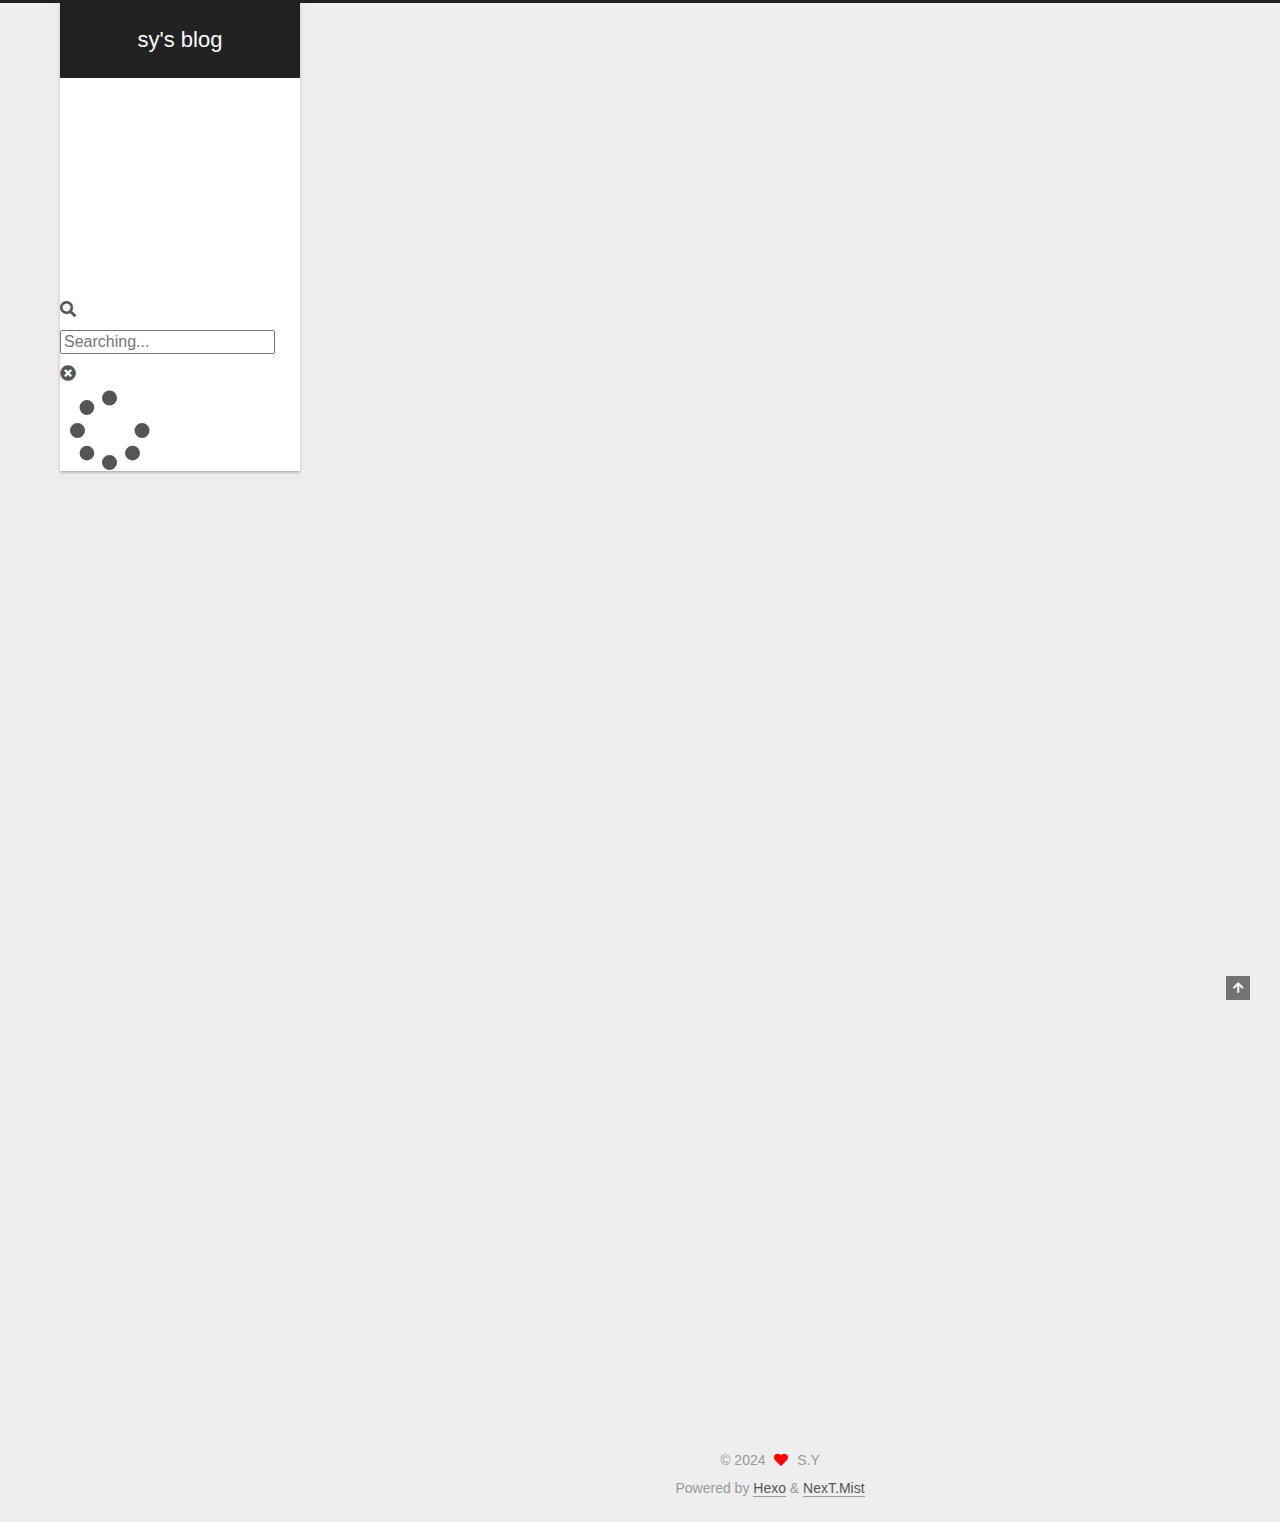
==== commit c54c4773: "Site updated: 2024-09-15 21:53:26" ====
--- a/index.html
+++ b/index.html
@@ -17,15 +17,17 @@
 
 <script id="hexo-configurations">
     var NexT = window.NexT || {};
-    var CONFIG = {"hostname":"example.com","root":"/","scheme":"Gemini","version":"7.8.0","exturl":false,"sidebar":{"position":"left","display":"post","padding":18,"offset":12,"onmobile":false},"copycode":{"enable":false,"show_result":false,"style":null},"back2top":{"enable":true,"sidebar":false,"scrollpercent":false},"bookmark":{"enable":false,"color":"#222","save":"auto"},"fancybox":false,"mediumzoom":false,"lazyload":false,"pangu":false,"comments":{"style":"tabs","active":null,"storage":true,"lazyload":false,"nav":null},"algolia":{"hits":{"per_page":10},"labels":{"input_placeholder":"Search for Posts","hits_empty":"We didn't find any results for the search: ${query}","hits_stats":"${hits} results found in ${time} ms"}},"localsearch":{"enable":false,"trigger":"auto","top_n_per_article":1,"unescape":false,"preload":false},"motion":{"enable":true,"async":false,"transition":{"post_block":"fadeIn","post_header":"slideDownIn","post_body":"slideDownIn","coll_header":"slideLeftIn","sidebar":"slideUpIn"}}};
+    var CONFIG = {"hostname":"example.com","root":"/","scheme":"Mist","version":"7.8.0","exturl":false,"sidebar":{"position":"left","display":"post","padding":18,"offset":12,"onmobile":false},"copycode":{"enable":false,"show_result":false,"style":null},"back2top":{"enable":true,"sidebar":false,"scrollpercent":false},"bookmark":{"enable":false,"color":"#222","save":"auto"},"fancybox":false,"mediumzoom":false,"lazyload":false,"pangu":false,"comments":{"style":"tabs","active":null,"storage":true,"lazyload":false,"nav":null},"algolia":{"hits":{"per_page":10},"labels":{"input_placeholder":"Search for Posts","hits_empty":"We didn't find any results for the search: ${query}","hits_stats":"${hits} results found in ${time} ms"}},"localsearch":{"enable":true,"trigger":"auto","top_n_per_article":1,"unescape":false,"preload":false},"motion":{"enable":true,"async":false,"transition":{"post_block":"fadeIn","post_header":"slideDownIn","post_body":"slideDownIn","coll_header":"slideLeftIn","sidebar":"slideUpIn"}},"path":"search.xml"};
   </script>
 
-  <meta property="og:type" content="website">
-<meta property="og:title" content="Hexo">
+  <meta name="description" content="记录一些值得记录的知识...">
+<meta property="og:type" content="website">
+<meta property="og:title" content="sy&#39;s blog">
 <meta property="og:url" content="http://example.com/index.html">
-<meta property="og:site_name" content="Hexo">
+<meta property="og:site_name" content="sy&#39;s blog">
+<meta property="og:description" content="记录一些值得记录的知识...">
 <meta property="og:locale" content="en_US">
-<meta property="article:author" content="John Doe">
+<meta property="article:author" content="S.Y">
 <meta name="twitter:card" content="summary">
 
 <link rel="canonical" href="http://example.com/">
@@ -41,7 +43,7 @@
   };
 </script>
 
-  <title>Hexo</title>
+  <title>sy's blog</title>
   
 
 
@@ -92,13 +94,14 @@
 
     <a href="/" class="brand" rel="start">
       <span class="logo-line-before"><i></i></span>
-      <h1 class="site-title">Hexo</h1>
+      <h1 class="site-title">sy's blog</h1>
       <span class="logo-line-after"><i></i></span>
     </a>
   </div>
 
   <div class="site-nav-right">
     <div class="toggle popup-trigger">
+        <i class="fa fa-search fa-fw fa-lg"></i>
     </div>
   </div>
 </div>
@@ -113,16 +116,53 @@
     <a href="/" rel="section"><i class="fa fa-home fa-fw"></i>Home</a>
 
   </li>
+        <li class="menu-item menu-item-tags">
+
+    <a href="/tags/" rel="section"><i class="fa fa-tags fa-fw"></i>Tags</a>
+
+  </li>
+        <li class="menu-item menu-item-categories">
+
+    <a href="/categories/" rel="section"><i class="fa fa-th fa-fw"></i>Categories</a>
+
+  </li>
         <li class="menu-item menu-item-archives">
 
     <a href="/archives/" rel="section"><i class="fa fa-archive fa-fw"></i>Archives</a>
 
   </li>
+      <li class="menu-item menu-item-search">
+        <a role="button" class="popup-trigger"><i class="fa fa-search fa-fw"></i>Search
+        </a>
+      </li>
   </ul>
 </nav>
 
 
 
+  <div class="search-pop-overlay">
+    <div class="popup search-popup">
+        <div class="search-header">
+  <span class="search-icon">
+    <i class="fa fa-search"></i>
+  </span>
+  <div class="search-input-container">
+    <input autocomplete="off" autocapitalize="off"
+           placeholder="Searching..." spellcheck="false"
+           type="search" class="search-input">
+  </div>
+  <span class="popup-btn-close">
+    <i class="fa fa-times-circle"></i>
+  </span>
+</div>
+<div id="search-result">
+  <div id="no-result">
+    <i class="fa fa-spinner fa-pulse fa-5x fa-fw"></i>
+  </div>
+</div>
+
+    </div>
+  </div>
 
 </div>
     </header>
@@ -148,13 +188,13 @@
     <link itemprop="mainEntityOfPage" href="http://example.com/2024/09/11/hello-world/">
 
     <span hidden itemprop="author" itemscope itemtype="http://schema.org/Person">
-      <meta itemprop="image" content="/images/avatar.gif">
-      <meta itemprop="name" content="John Doe">
-      <meta itemprop="description" content="">
+      <meta itemprop="image" content="/images/header.jpg">
+      <meta itemprop="name" content="S.Y">
+      <meta itemprop="description" content="记录一些值得记录的知识...">
     </span>
 
     <span hidden itemprop="publisher" itemscope itemtype="http://schema.org/Organization">
-      <meta itemprop="name" content="Hexo">
+      <meta itemprop="name" content="sy's blog">
     </span>
       <header class="post-header">
         <h2 class="post-title" itemprop="name headline">
@@ -171,6 +211,22 @@
 
               <time title="Created: 2024-09-11 19:58:13" itemprop="dateCreated datePublished" datetime="2024-09-11T19:58:13+08:00">2024-09-11</time>
             </span>
+              <span class="post-meta-item">
+                <span class="post-meta-item-icon">
+                  <i class="far fa-calendar-check"></i>
+                </span>
+                <span class="post-meta-item-text">Edited on</span>
+                <time title="Modified: 2024-09-15 21:48:04" itemprop="dateModified" datetime="2024-09-15T21:48:04+08:00">2024-09-15</time>
+              </span>
+            <span class="post-meta-item">
+              <span class="post-meta-item-icon">
+                <i class="far fa-folder"></i>
+              </span>
+              <span class="post-meta-item-text">In</span>
+                <span itemprop="about" itemscope itemtype="http://schema.org/Thing">
+                  <a href="/categories/%E5%88%9D%E5%A7%8B/" itemprop="url" rel="index"><span itemprop="name">初始</span></a>
+                </span>
+            </span>
 
           
 
@@ -184,19 +240,14 @@
 
       
           <p>Welcome to <a target="_blank" rel="noopener" href="https://hexo.io/">Hexo</a>! This is your very first post. Check <a target="_blank" rel="noopener" href="https://hexo.io/docs/">documentation</a> for more info. If you get any problems when using Hexo, you can find the answer in <a target="_blank" rel="noopener" href="https://hexo.io/docs/troubleshooting.html">troubleshooting</a> or you can ask me on <a target="_blank" rel="noopener" href="https://github.com/hexojs/hexo/issues">GitHub</a>.</p>
-<h2 id="Quick-Start"><a href="#Quick-Start" class="headerlink" title="Quick Start"></a>Quick Start</h2><h3 id="Create-a-new-post"><a href="#Create-a-new-post" class="headerlink" title="Create a new post"></a>Create a new post</h3><figure class="highlight bash"><table><tr><td class="gutter"><pre><span class="line">1</span><br></pre></td><td class="code"><pre><span class="line">$ hexo new <span class="string">&quot;My New Post&quot;</span></span><br></pre></td></tr></table></figure>
-
-<p>More info: <a target="_blank" rel="noopener" href="https://hexo.io/docs/writing.html">Writing</a></p>
-<h3 id="Run-server"><a href="#Run-server" class="headerlink" title="Run server"></a>Run server</h3><figure class="highlight bash"><table><tr><td class="gutter"><pre><span class="line">1</span><br></pre></td><td class="code"><pre><span class="line">$ hexo server</span><br></pre></td></tr></table></figure>
-
-<p>More info: <a target="_blank" rel="noopener" href="https://hexo.io/docs/server.html">Server</a></p>
-<h3 id="Generate-static-files"><a href="#Generate-static-files" class="headerlink" title="Generate static files"></a>Generate static files</h3><figure class="highlight bash"><table><tr><td class="gutter"><pre><span class="line">1</span><br></pre></td><td class="code"><pre><span class="line">$ hexo generate</span><br></pre></td></tr></table></figure>
-
-<p>More info: <a target="_blank" rel="noopener" href="https://hexo.io/docs/generating.html">Generating</a></p>
-<h3 id="Deploy-to-remote-sites"><a href="#Deploy-to-remote-sites" class="headerlink" title="Deploy to remote sites"></a>Deploy to remote sites</h3><figure class="highlight bash"><table><tr><td class="gutter"><pre><span class="line">1</span><br></pre></td><td class="code"><pre><span class="line">$ hexo deploy</span><br></pre></td></tr></table></figure>
-
-<p>More info: <a target="_blank" rel="noopener" href="https://hexo.io/docs/one-command-deployment.html">Deployment</a></p>
-
+          <!--noindex-->
+            <div class="post-button">
+              <a class="btn" href="/2024/09/11/hello-world/#more" rel="contents">
+                Read more &raquo;
+              </a>
+            </div>
+          <!--/noindex-->
+        
       
     </div>
 
@@ -269,8 +320,10 @@
 
       <div class="site-overview-wrap sidebar-panel">
         <div class="site-author motion-element" itemprop="author" itemscope itemtype="http://schema.org/Person">
-  <p class="site-author-name" itemprop="name">John Doe</p>
-  <div class="site-description" itemprop="description"></div>
+    <img class="site-author-image" itemprop="image" alt="S.Y"
+      src="/images/header.jpg">
+  <p class="site-author-name" itemprop="name">S.Y</p>
+  <div class="site-description" itemprop="description">记录一些值得记录的知识...</div>
 </div>
 <div class="site-state-wrap motion-element">
   <nav class="site-state">
@@ -281,8 +334,25 @@
           <span class="site-state-item-name">posts</span>
         </a>
       </div>
+      <div class="site-state-item site-state-categories">
+            <a href="/categories/">
+          
+        <span class="site-state-item-count">1</span>
+        <span class="site-state-item-name">categories</span></a>
+      </div>
+      <div class="site-state-item site-state-tags">
+            <a href="/tags/">
+          
+        <span class="site-state-item-count">1</span>
+        <span class="site-state-item-name">tags</span></a>
+      </div>
   </nav>
 </div>
+  <div class="links-of-author motion-element">
+      <span class="links-of-author-item">
+        <a href="https://github.com/zxhysy2003" title="GitHub → https:&#x2F;&#x2F;github.com&#x2F;zxhysy2003" rel="noopener" target="_blank"><i class="fab fa-github fa-fw"></i>GitHub</a>
+      </span>
+  </div>
 
 
 
@@ -309,9 +379,9 @@
   <span class="with-love">
     <i class="fa fa-heart"></i>
   </span>
-  <span class="author" itemprop="copyrightHolder">John Doe</span>
-</div>
-  <div class="powered-by">Powered by <a href="https://hexo.io/" class="theme-link" rel="noopener" target="_blank">Hexo</a> & <a href="https://theme-next.org/" class="theme-link" rel="noopener" target="_blank">NexT.Gemini</a>
+  <span class="author" itemprop="copyrightHolder">S.Y</span>
+</div>
+  <div class="powered-by">Powered by <a href="https://hexo.io/" class="theme-link" rel="noopener" target="_blank">Hexo</a> & <a href="https://mist.theme-next.org/" class="theme-link" rel="noopener" target="_blank">NexT.Mist</a>
   </div>
 
         
@@ -337,7 +407,7 @@
 <script src="/js/motion.js"></script>
 
 
-<script src="/js/schemes/pisces.js"></script>
+<script src="/js/schemes/muse.js"></script>
 
 
 <script src="/js/next-boot.js"></script>
@@ -348,6 +418,10 @@
   
 
 
+
+
+  
+<script src="/js/local-search.js"></script>
 
 
 
